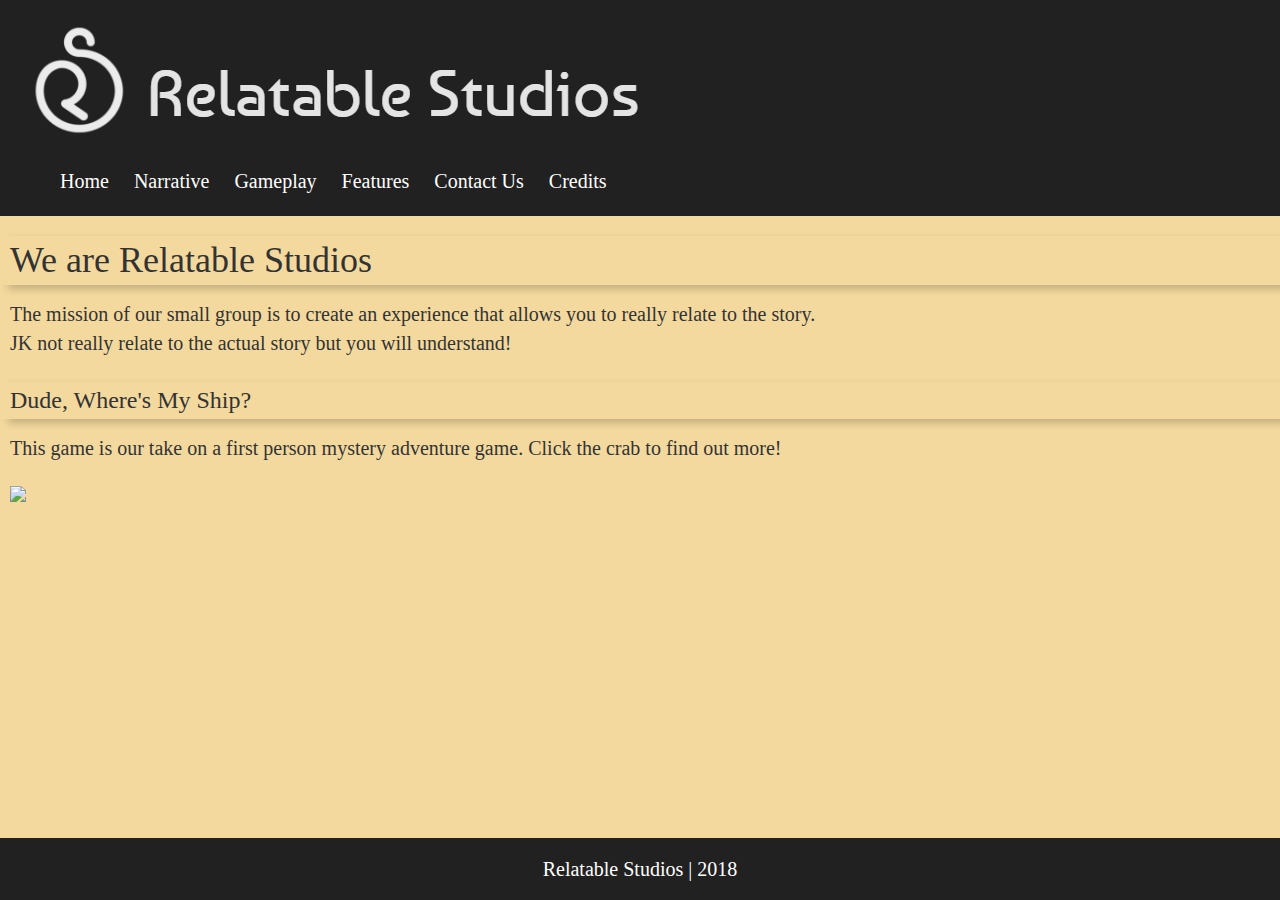
==== index.html @ 35b17b83 "Added index" ====
<!doctype html>
<html lang=eng>
	<head>
		<title>Dude, Where's My Ship?!</title>
		<meta charset="utf-8"/>
		<link rel="stylesheet" type="text/css" href="style.css">
		<link rel="stylesheet" href="https://maxcdn.bootstrapcdn.com/bootstrap/3.3.6/css/bootstrap.min.css"/>
	</head>
	
	<body>
	
		<div class=topbar>
			<img src="images/RelatableStudios.png">
			<ul class=topbar-links>
				<a href="Home.html">Home</a>
				<a href="Narrative.html">Narrative</a>
				<a href="Gameplay.html">Gameplay</a>
				<a href="Features.html">Features</a>
				<a href="Contact Us.html">Contact Us</a>
				<a href="Credits.html">Credits</a>
			</ul>
		</div>
		
		<div class=home>
			<h1>We are Relatable Studios</h1>
			<p>The mission of our small group is to create an experience that allows you to really relate to the story.
			<br>JK not really relate to the actual story but you will understand!</p>
			
			
			
			<div class=game>
				<h3>Dude, Where's My Ship?</h3>
				<p>This game is our take on a first person mystery adventure game. Click the crab to find out more!</p>
				<a href="Narrative.html"><img src="images/crab.png"></a>
				<p> </p>
			</div>
			
		</div>
		
		<div class=footer>
			<h5>Relatable Studios | 2018</h5>
		</div>
		
		
		
	</body>
</html>
---- style.css ----
html, body{
	margin: 0px;
	height: 100%;
	width: 100%;
	padding: 0px;
	overflow-x: hidden;
}

html body {
	background-color: rgba(244,217,158);/*rgba(180, 180, 180, 50);*/
	min-height: 400px;
	margin-bottom: 50px;
	clear: both;
	font-family: corbel;
	font-size: 20px;
}

/* topbar -----------------------------------------------------*/
div.topbar {
	background-color: rgba(33, 33, 33, 50);  
	background-size: cover;
	padding: 10px;
	white-space: nowrap;
}

div.topbar links {
  display: flex;
  justify-content: flex-end;
  display: inline;
  float: right;
  padding-top: 20px;
  
}

div.topbar a {
	color: white;
	font-size: 2rem;
	padding: 0 10px;
    margin: 0;
	display: center;
}

/* footer ----------------------------------------------------- */
div.footer {
	color: white;
	text-align: center;
	background-size: cover;
	background-color: rgba(33, 33, 33, 50);
	padding: 10px;
	position: fixed;
	bottom: 0;
	width: 100%;
}

div.footer h5 {
	font-size: 20px;
}

/* home */
div.home h1, h2, h3{
	box-shadow: 8px 4px 8px 0 rgba(0,0,0,0.2);
	padding: 5px 10px;
	border: 20px 0;
	/*border-style: groove;*/
	/*text-align: center;*/
}

div.features h4{
	font-size: 25px;
}

div.home p {
	/*box-shadow: 2px 4px 8px 1px rgba(0,0,0,0.2);*/
	padding: 5px 10px;
}

div.home a {
	padding: 5px 50px 50px 10px;
	margin: 0 0 20px 0;
}



/* narrative ----------------------------------------------------- */
div.narrative *{
	padding: 0 10px;	
}



/* gameplay ----------------------------------------------------- */
div.gameplay *{
	padding: 0 10px;
	text-align: center;
}

div.gameplay video {
	display: block;
	margin: 0 auto;
}



/* features ----------------------------------------------------- */
div.features *{
	padding: 0 10px;
	
}



/* contact us ----------------------------------------------------- */
div.contactUs *{
	padding: 0 10px;
	
}


/* credits ----------------------------------------------------- */
div.credits *{
	padding: 0 10px;
}

#indent {
	padding: 0 30px;
}
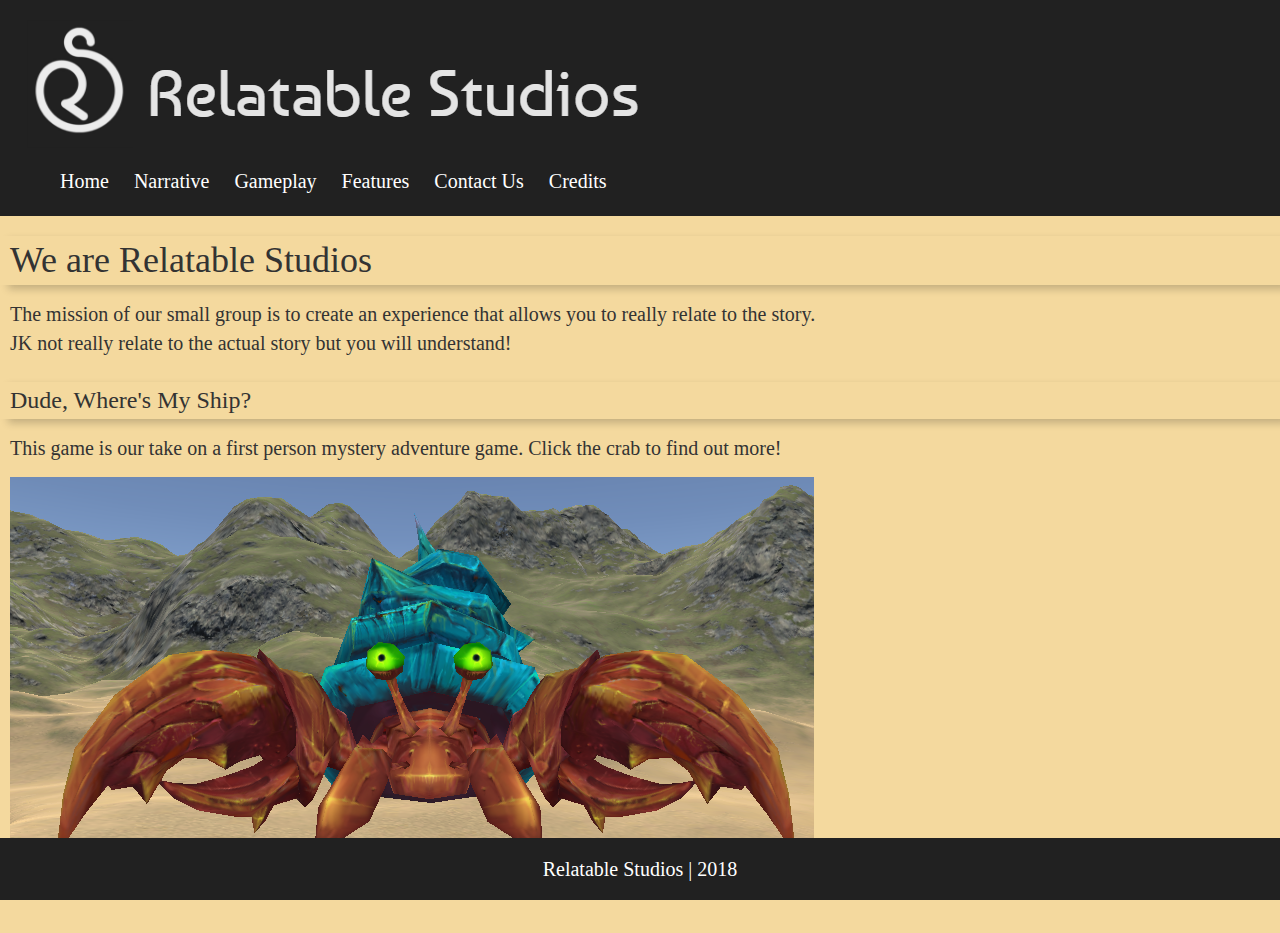
==== commit 7cb5b218: "forgot to change index" ====
--- a/index.html
+++ b/index.html
@@ -31,7 +31,7 @@
 			<div class=game>
 				<h3>Dude, Where's My Ship?</h3>
 				<p>This game is our take on a first person mystery adventure game. Click the crab to find out more!</p>
-				<a href="Narrative.html"><img src="images/crab.png"></a>
+				<a href="Narrative.html"><img src="images/crab.PNG"></a>
 				<p> </p>
 			</div>
 			
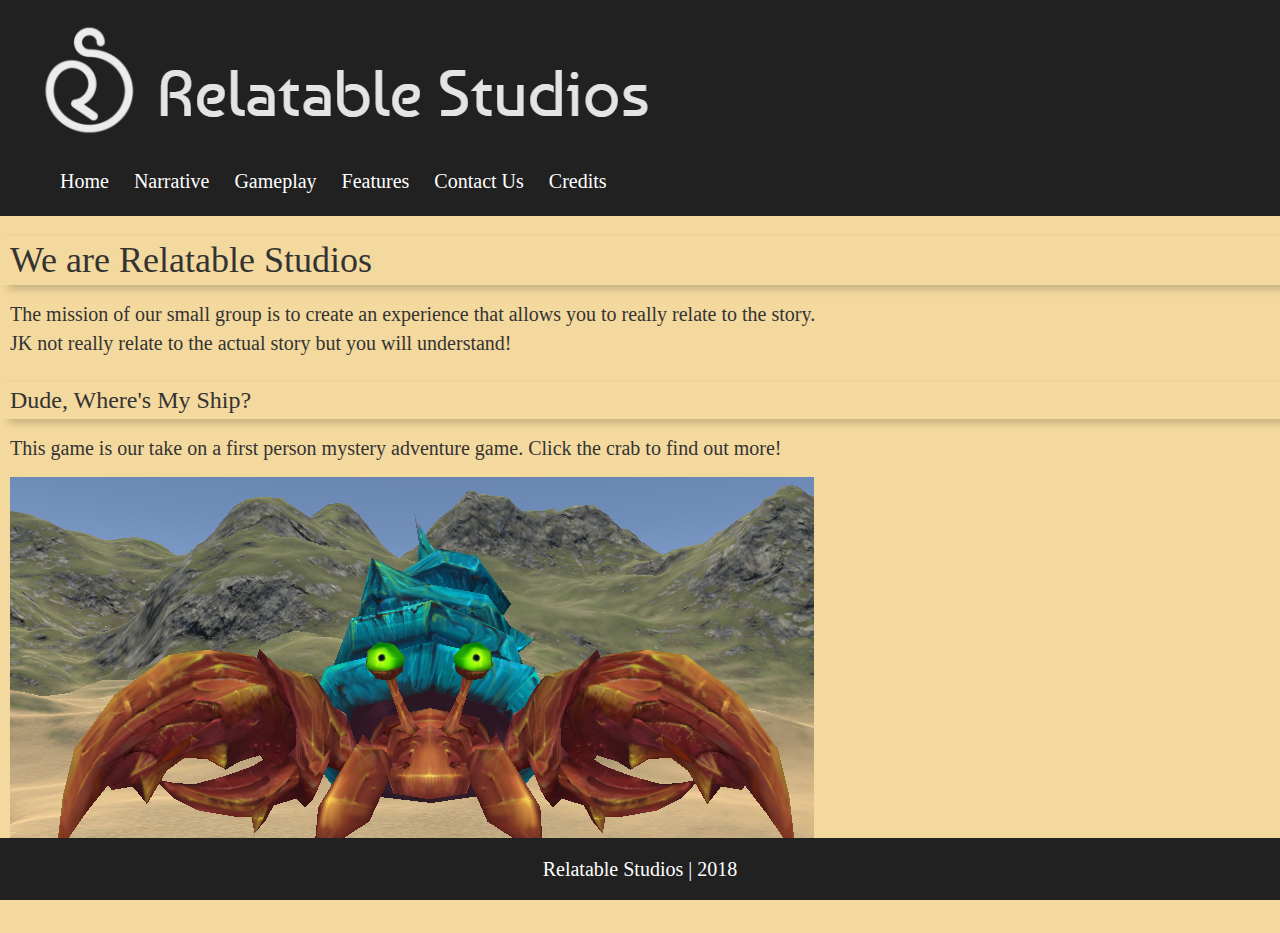
==== commit 196ff398: "UI Changes" ====
--- a/index.html
+++ b/index.html
@@ -10,7 +10,7 @@
 	<body>
 	
 		<div class=topbar>
-			<img src="images/RelatableStudios.png">
+			<a href="index.html"><img src="images/RelatableStudios.png"></a>
 			<ul class=topbar-links>
 				<a href="Home.html">Home</a>
 				<a href="Narrative.html">Narrative</a>
